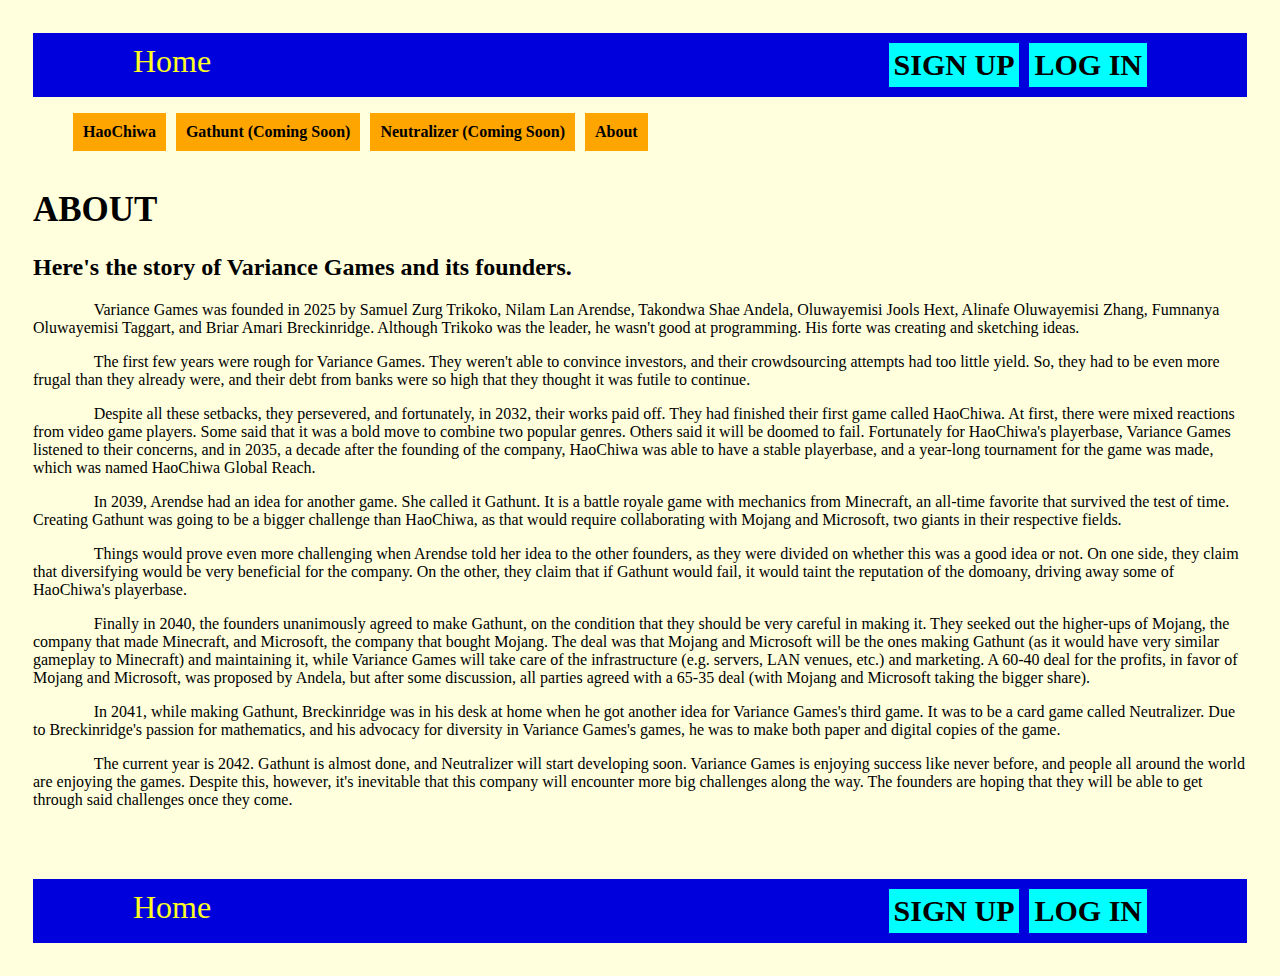
==== htdocs/about.html @ 688bf4d9 "Add files via upload" ====
<!DOCTYPE html>
    <html>
        <head>
            <link rel="stylesheet" href="../css/Q1ProjectCSS.css">
			<title>Variance Games</title>
        </head>
    <body>
		<header class="home">
			<span><a href="index.html">Home</a></span>
			<span class="login">LOG IN</span>
			<span class="signup">SIGN UP</span>
		</header>
		
		<nav>
			<ul>
				<li class="nav"><a href="haochiwa.html">HaoChiwa</a></li>
				<li class="nav"><a href="gathunt.html">Gathunt (Coming Soon)</a></li>
				<li class="nav"><a href="neutralizer.html">Neutralizer (Coming Soon)</a></li>
				<li class="nav"><a href="about.html">About</a></li>
			</ul>
		</nav>
		
		<br><br><br>
		
		<section>
			<h1 class="welcome">ABOUT</h1>
			<h2>Here's the story of Variance Games and its founders.</h2>
		
			<p class="about">Variance Games was founded in 2025 by Samuel Zurg Trikoko, Nilam Lan Arendse, Takondwa Shae Andela, Oluwayemisi Jools Hext, Alinafe Oluwayemisi Zhang, Fumnanya Oluwayemisi Taggart, and Briar Amari Breckinridge. Although Trikoko was the leader, he wasn't good at programming. His forte was creating and sketching ideas.<p>
			
			<p class="about">The first few years were rough for Variance Games. They weren't able to convince investors, and their crowdsourcing attempts had too little yield. So, they had to be even more frugal than they already were, and their debt from banks were so high that they thought it was futile to continue.</p>
			
			<p class="about">Despite all these setbacks, they persevered, and fortunately, in 2032, their works paid off. They had finished their first game called HaoChiwa. At first, there were mixed reactions from video game players. Some said that it was a bold move to combine two popular genres. Others said it will be doomed to fail. Fortunately for HaoChiwa's playerbase, Variance Games listened to their concerns, and in 2035, a decade after the founding of the company, HaoChiwa was able to have a stable playerbase, and a year-long tournament for the game was made, which was named HaoChiwa Global Reach.</p>
			
			<p class="about">In 2039, Arendse had an idea for another game. She called it Gathunt. It is a battle royale game with mechanics from Minecraft, an all-time favorite that survived the test of time. Creating Gathunt was going to be a bigger challenge than HaoChiwa, as that would require collaborating with Mojang and Microsoft, two giants in their respective fields.</p>
			
			<p class="about">Things would prove even more challenging when Arendse told her idea to the other founders, as they were divided on whether this was a good idea or not. On one side, they claim that diversifying would be very beneficial for the company. On the other, they claim that if Gathunt would fail, it would taint the reputation of the domoany, driving away some of HaoChiwa's playerbase.</p>
			
			<p class="about">Finally in 2040, the founders unanimously agreed to make Gathunt, on the condition that they should be very careful in making it. They seeked out the higher-ups of Mojang, the company that made Minecraft, and Microsoft, the company that bought Mojang. The deal was that Mojang and Microsoft will be the ones making Gathunt (as it would have very similar gameplay to Minecraft) and maintaining it, while Variance Games will take care of the infrastructure (e.g. servers, LAN venues, etc.) and marketing. A 60-40 deal for the profits, in favor of Mojang and Microsoft, was proposed by Andela, but after some discussion, all parties agreed with a 65-35 deal (with Mojang and Microsoft taking the bigger share).</p>
			
			<p class="about">In 2041, while making Gathunt, Breckinridge was in his desk at home when he got another idea for Variance Games's third game. It was to be a card game called Neutralizer. Due to Breckinridge's passion for mathematics, and his advocacy for diversity in Variance Games's games, he was to make both paper and digital copies of the game.<p>
			
			<p class="about">The current year is 2042. Gathunt is almost done, and Neutralizer will start developing soon. Variance Games is enjoying success like never before, and people all around the world are enjoying the games. Despite this, however, it's inevitable that this company will encounter more big challenges along the way. The founders are hoping that they will be able to get through said challenges once they come.</p>
		
			<br><br><br>
		</section>
		
		<footer class="home">
			<span><a href="index.html">Home</a></span>
			<span class="login">LOG IN</span>
			<span class="signup">SIGN UP</span>
		</footer>
    </body>
</html>
---- css/Q1ProjectCSS.css ----
body {
	background-color: #ffffdd;
	font-family: Century Gothic;
	padding: 25px;
}

.home {
	width: auto;
	height: auto;
	background-color: #0000dd;
	font-size: 200%;
	padding: 10px 100px;
	text-align: middle;
	overflow: auto;
}

.home a {
	text-decoration: none;
	color: #ffff22;
}

span.login {
	position: relative;
	float: right;
	margin-left: 10px;
	font-size: 30px;
	background-color: #00ffff;
	padding: 5px;
	font-weight: bold;
}

span.signup {
	position: relative;
	float: right;
	font-size: 30px;
	background-color: #00ffff;
	padding: 5px;
	font-weight: bold;
}

li.nav {
	list-style-type: none;
	float: left;
	margin-right: 10px;
	padding: 10px;
	background-color: #ffa500;
	font-weight: bold;
}

li.nav a {
	text-decoration: none;
	color: #000000;
}

.welcome {
	font-size: 35px;
	font-family: Consolas;
}

div.haochiwa h3 a {
	text-decoration: none;
	color: #000000;
}

p.about {
	text-indent: 5%;
}

.firstpowercat {
	margin-left: 25px;
}

.secondpowercat {
	margin-left: 50px;
}

aside {
	width: 20%;
	float: right;
	clear: both;
	background-color: #eeee88;
}
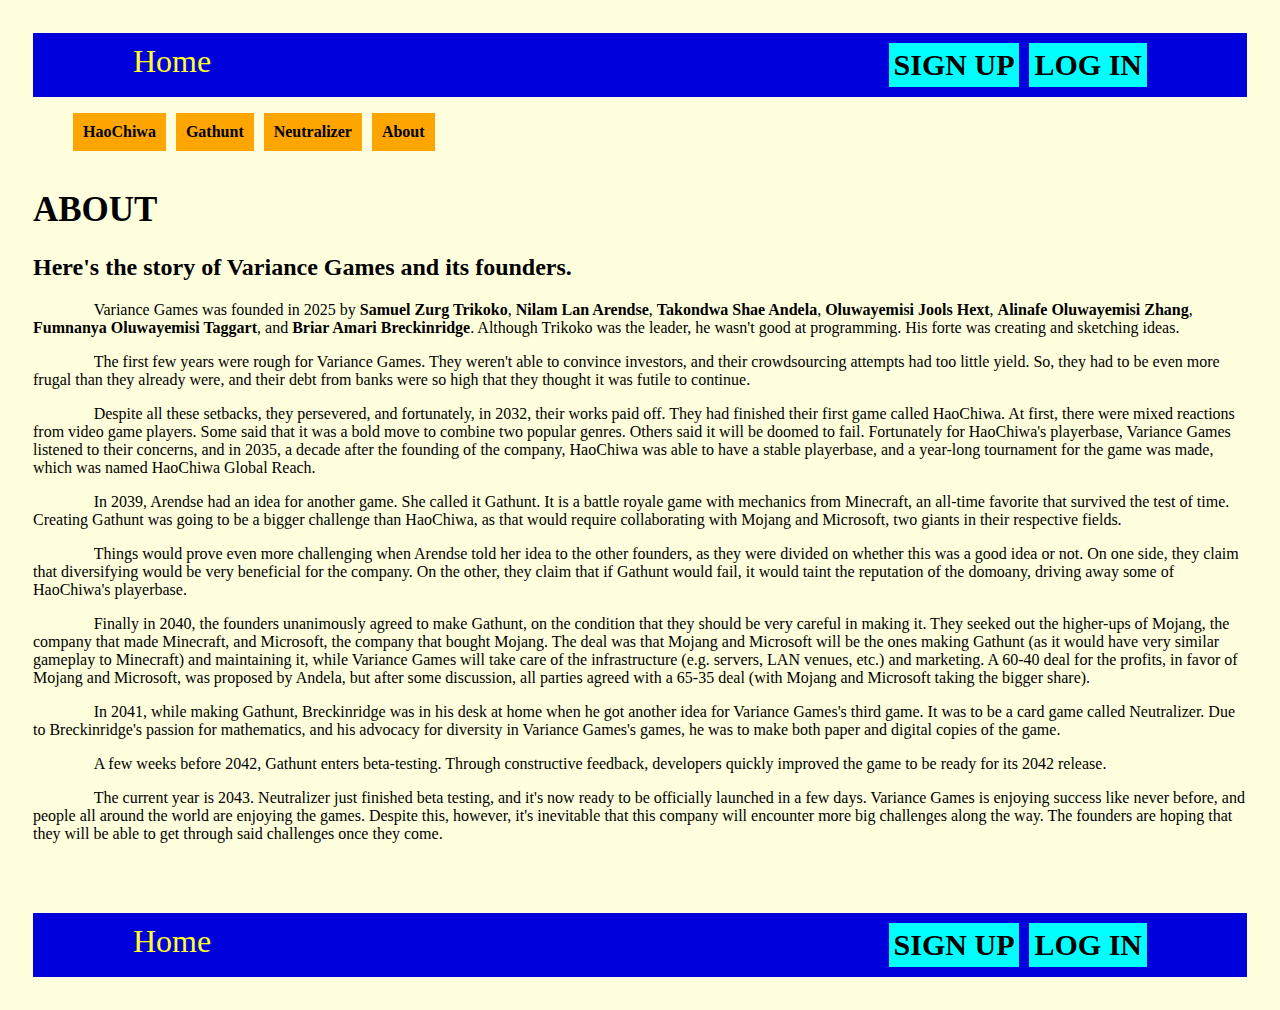
==== commit 9b1dd82b: "Add files via upload" ====
--- a/htdocs/about.html
+++ b/htdocs/about.html
@@ -6,7 +6,7 @@
         </head>
     <body>
 		<header class="home">
-			<span><a href="index.html">Home</a></span>
+			<span><a href="..\index.html">Home</a></span>
 			<span class="login">LOG IN</span>
 			<span class="signup">SIGN UP</span>
 		</header>
@@ -14,8 +14,8 @@
 		<nav>
 			<ul>
 				<li class="nav"><a href="haochiwa.html">HaoChiwa</a></li>
-				<li class="nav"><a href="gathunt.html">Gathunt (Coming Soon)</a></li>
-				<li class="nav"><a href="neutralizer.html">Neutralizer (Coming Soon)</a></li>
+				<li class="nav"><a href="gathunt.html">Gathunt</a></li>
+				<li class="nav"><a href="neutralizer.html">Neutralizer</a></li>
 				<li class="nav"><a href="about.html">About</a></li>
 			</ul>
 		</nav>
@@ -26,7 +26,7 @@
 			<h1 class="welcome">ABOUT</h1>
 			<h2>Here's the story of Variance Games and its founders.</h2>
 		
-			<p class="about">Variance Games was founded in 2025 by Samuel Zurg Trikoko, Nilam Lan Arendse, Takondwa Shae Andela, Oluwayemisi Jools Hext, Alinafe Oluwayemisi Zhang, Fumnanya Oluwayemisi Taggart, and Briar Amari Breckinridge. Although Trikoko was the leader, he wasn't good at programming. His forte was creating and sketching ideas.<p>
+			<p class="about">Variance Games was founded in 2025 by <b>Samuel Zurg Trikoko</b>, <b>Nilam Lan Arendse</b>, <b>Takondwa Shae Andela</b>, <b>Oluwayemisi Jools Hext</b>, <b>Alinafe Oluwayemisi Zhang</b>, <b>Fumnanya Oluwayemisi Taggart</b>, and <b>Briar Amari Breckinridge</b>. Although Trikoko was the leader, he wasn't good at programming. His forte was creating and sketching ideas.<p>
 			
 			<p class="about">The first few years were rough for Variance Games. They weren't able to convince investors, and their crowdsourcing attempts had too little yield. So, they had to be even more frugal than they already were, and their debt from banks were so high that they thought it was futile to continue.</p>
 			
@@ -40,13 +40,15 @@
 			
 			<p class="about">In 2041, while making Gathunt, Breckinridge was in his desk at home when he got another idea for Variance Games's third game. It was to be a card game called Neutralizer. Due to Breckinridge's passion for mathematics, and his advocacy for diversity in Variance Games's games, he was to make both paper and digital copies of the game.<p>
 			
-			<p class="about">The current year is 2042. Gathunt is almost done, and Neutralizer will start developing soon. Variance Games is enjoying success like never before, and people all around the world are enjoying the games. Despite this, however, it's inevitable that this company will encounter more big challenges along the way. The founders are hoping that they will be able to get through said challenges once they come.</p>
+			<p class="about">A few weeks before 2042, Gathunt enters beta-testing. Through constructive feedback, developers quickly improved the game to be ready for its 2042 release.
+			
+			<p class="about">The current year is 2043. Neutralizer just finished beta testing, and it's now ready to be officially launched in a few days. Variance Games is enjoying success like never before, and people all around the world are enjoying the games. Despite this, however, it's inevitable that this company will encounter more big challenges along the way. The founders are hoping that they will be able to get through said challenges once they come.</p>
 		
 			<br><br><br>
 		</section>
 		
 		<footer class="home">
-			<span><a href="index.html">Home</a></span>
+			<span><a href="..\index.html">Home</a></span>
 			<span class="login">LOG IN</span>
 			<span class="signup">SIGN UP</span>
 		</footer>
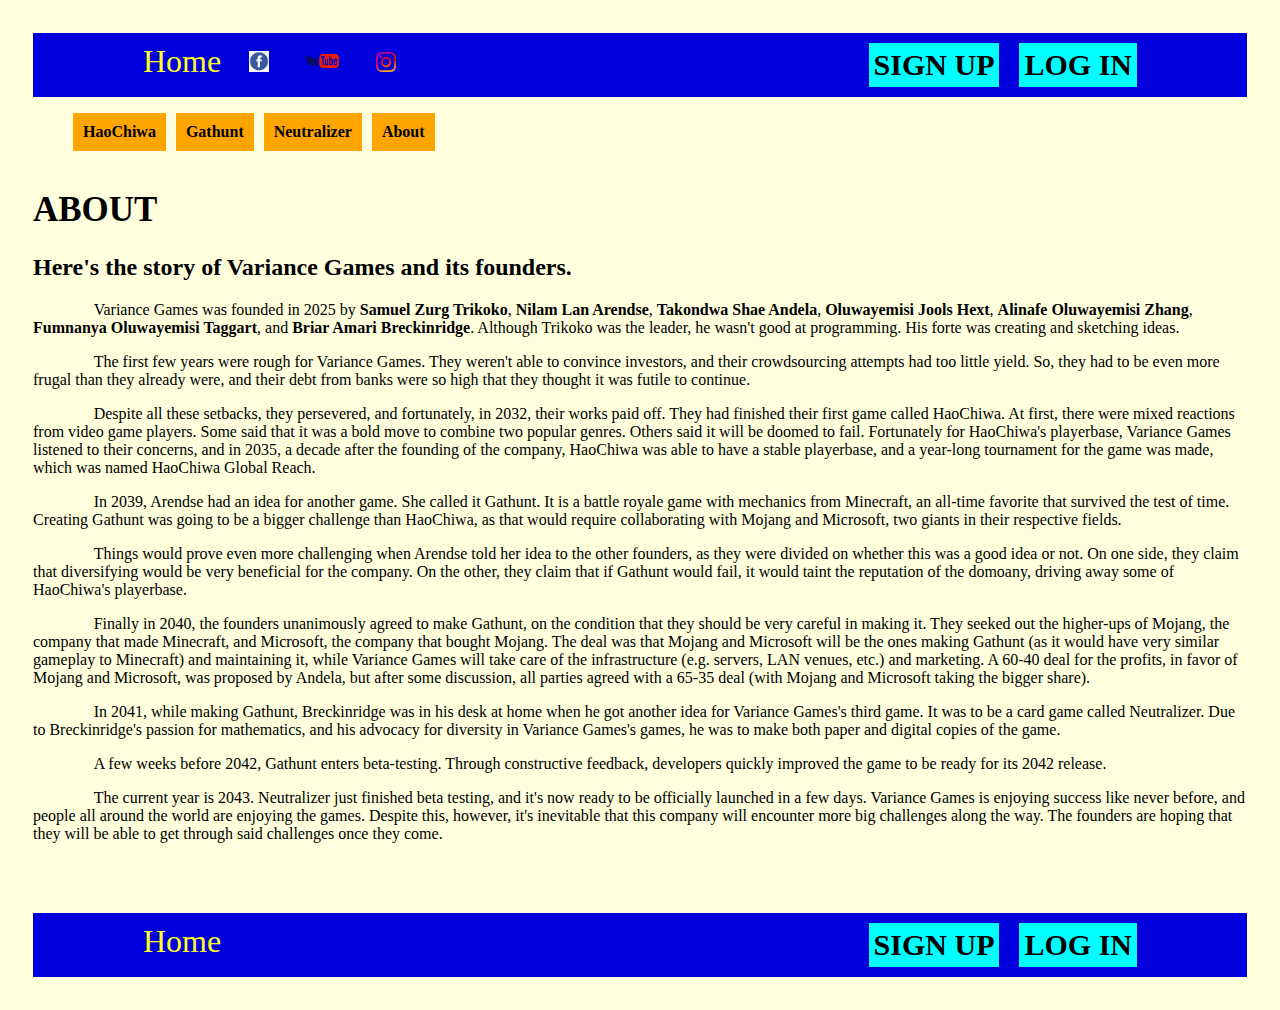
==== commit f3473499: "Add files via upload" ====
--- a/htdocs/about.html
+++ b/htdocs/about.html
@@ -6,7 +6,10 @@
         </head>
     <body>
 		<header class="home">
-			<span><a href="..\index.html">Home</a></span>
+			<span><a href="../index.html">Home</a></span>
+			<span><a href="https://www.facebook.com/uncvar/"><img src="../images/facebook logo.png" width="2%"></a></span>
+			<span><a href="https://www.youtube.com/channel/UCkDhQM8FXQ-LoiAn_26oFPg"><img src="../images/youtube logo.png" width="5%"></a></span>
+			<span><a href="https://www.instagram.com/uncvar/"><img src="../images/instagram logo.png" width="2%"></a></span>
 			<span class="login">LOG IN</span>
 			<span class="signup">SIGN UP</span>
 		</header>
--- a/css/Q1ProjectCSS.css
+++ b/css/Q1ProjectCSS.css
@@ -17,6 +17,10 @@
 .home a {
 	text-decoration: none;
 	color: #ffff22;
+}
+
+span {
+	margin: 0px 10px;
 }
 
 span.login {
@@ -76,6 +80,8 @@
 
 aside {
 	width: 20%;
+	margin: 10px;
+	padding: 5px;
 	float: right;
 	clear: both;
 	background-color: #eeee88;
